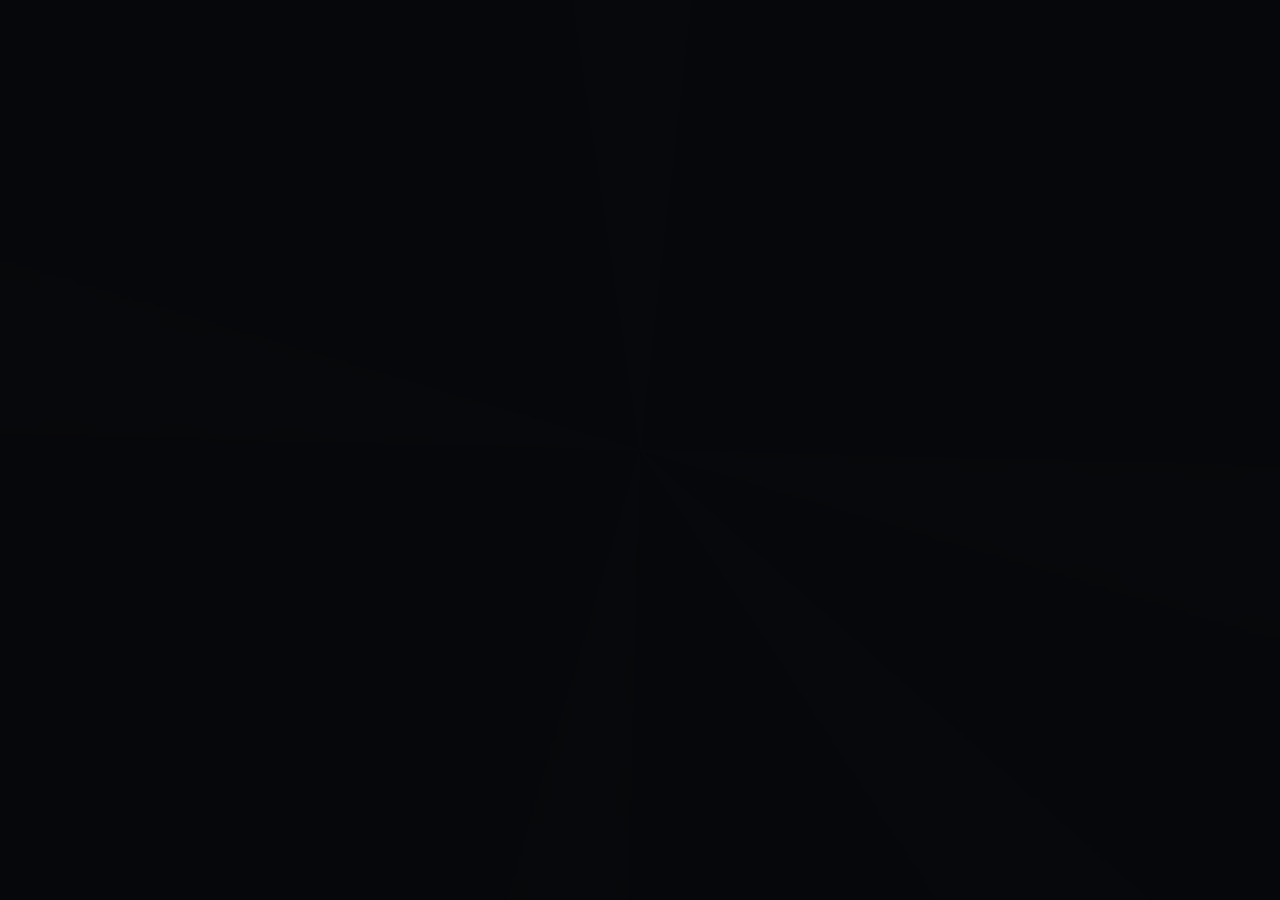
==== frontend/index.html @ 8496c85b "Fix README image paths" ====
<!DOCTYPE html>
<html lang="en">
<head>
<meta charset="UTF-8">
<meta name="viewport" content="width=device-width, initial-scale=1.0">
<title>Trishul CRM</title>
<link rel="stylesheet" href="css/style.css">
<style>
    body { display: flex; align-items: center; justify-content: center; min-height: 100vh; }
    .boot-loader { display: flex; flex-direction: column; align-items: center; gap: 16px; }
    .boot-spinner { width: 34px; height: 34px; border-radius: 50%; border: 3px solid var(--border-hair); border-top-color: var(--gold-500); animation: spin 0.8s linear infinite; }
    @keyframes spin { to { transform: rotate(360deg); } }
    .boot-loader span { font-size: 13px; color: var(--text-tertiary); letter-spacing: 0.05em; }
</style>
</head>
<body>
    <div class="boot-loader">
        <div class="boot-spinner"></div>
        <span>Loading Trishul CRM…</span>
    </div>

<script src="js/api.js"></script>
<script>
    Api.get('/me')
        .then(() => { window.location.replace('dashboard.html'); })
        .catch(() => { window.location.replace('login.html'); });
</script>
</body>
</html>
---- frontend/css/style.css ----
/* =========================================================================
   TRISHUL CRM — Core Design System
   A dark "command deck" aesthetic: obsidian surfaces, brass-gold trident
   accent, teal secondary signal. Typography: Space Grotesk (display) +
   Inter (body) + JetBrains Mono (data/numerics).
   ========================================================================= */

@import url('https://fonts.googleapis.com/css2?family=Space+Grotesk:wght@400;500;600;700&family=Inter:wght@400;500;600;700&family=JetBrains+Mono:wght@400;500;600&display=swap');

:root {
    /* Surfaces */
    --bg-void:      #06070a;
    --bg-base:      #0b0d13;
    --bg-panel:     #12151d;
    --bg-panel-2:   #171b25;
    --bg-elevated:  #1c212c;
    --border-hair:  #262c3a;
    --border-soft:  #1d222d;

    /* Trishul brass-gold accent (the trident) */
    --gold-100:     #f4e2b8;
    --gold-300:     #e0b86a;
    --gold-500:     #c9972f;
    --gold-600:     #a97b1f;
    --gold-glow:    rgba(201, 151, 47, 0.35);

    /* Secondary signal - deep teal (steel of the blade) */
    --teal-300:     #6fe3d4;
    --teal-500:     #22b8a4;
    --teal-glow:    rgba(34, 184, 164, 0.3);

    /* Status colors */
    --danger:       #e5586a;
    --danger-bg:    rgba(229, 88, 106, 0.12);
    --warning:      #e0a83f;
    --warning-bg:   rgba(224, 168, 63, 0.12);
    --success:      #3ecf8e;
    --success-bg:   rgba(62, 207, 142, 0.12);
    --info:         #5b9df9;
    --info-bg:      rgba(91, 157, 249, 0.12);

    /* Text */
    --text-primary:   #eef0f4;
    --text-secondary: #a6acbb;
    --text-tertiary:  #6b7180;
    --text-on-gold:   #1a1406;

    /* Type */
    --font-display: 'Space Grotesk', sans-serif;
    --font-body: 'Inter', sans-serif;
    --font-mono: 'JetBrains Mono', monospace;

    /* Shape */
    --radius-sm: 8px;
    --radius-md: 14px;
    --radius-lg: 20px;
    --radius-full: 999px;

    /* Motion */
    --ease-out: cubic-bezier(0.16, 1, 0.3, 1);
    --ease-in-out: cubic-bezier(0.65, 0, 0.35, 1);

    --sidebar-w: 264px;
    --topbar-h: 72px;
}

* { box-sizing: border-box; margin: 0; padding: 0; }

html { scroll-behavior: smooth; }

body {
    background: var(--bg-base);
    color: var(--text-primary);
    font-family: var(--font-body);
    -webkit-font-smoothing: antialiased;
    min-height: 100vh;
    position: relative;
}

/* Ambient background texture: faint radial trident glow, top-right */
body::before {
    content: '';
    position: fixed;
    inset: 0;
    z-index: -1;
    background:
        radial-gradient(circle at 85% -10%, var(--gold-glow) 0%, transparent 45%),
        radial-gradient(circle at 0% 100%, var(--teal-glow) 0%, transparent 40%),
        var(--bg-void);
    opacity: 0.5;
    pointer-events: none;
}

h1, h2, h3, h4, h5, h6 {
    font-family: var(--font-display);
    font-weight: 600;
    letter-spacing: -0.01em;
    color: var(--text-primary);
}

a { color: inherit; text-decoration: none; }
button { font-family: inherit; cursor: pointer; }
input, select, textarea { font-family: inherit; }

::-webkit-scrollbar { width: 10px; height: 10px; }
::-webkit-scrollbar-track { background: transparent; }
::-webkit-scrollbar-thumb { background: var(--border-hair); border-radius: var(--radius-full); }
::-webkit-scrollbar-thumb:hover { background: var(--gold-600); }

:focus-visible {
    outline: 2px solid var(--gold-500);
    outline-offset: 2px;
    border-radius: 4px;
}

/* =========================================================================
   Trident (Trishul) glyph — used as the brand mark across the app
   ========================================================================= */
.trishul-mark {
    display: inline-flex;
    align-items: center;
    justify-content: center;
}
.trishul-mark svg { display: block; }

/* =========================================================================
   App Shell
   ========================================================================= */
.app-shell {
    display: grid;
    grid-template-columns: var(--sidebar-w) 1fr;
    min-height: 100vh;
}

.sidebar {
    background: linear-gradient(180deg, var(--bg-panel) 0%, var(--bg-base) 100%);
    border-right: 1px solid var(--border-soft);
    display: flex;
    flex-direction: column;
    padding: 26px 18px;
    position: sticky;
    top: 0;
    height: 100vh;
    overflow-y: auto;
}

.brand {
    display: flex;
    align-items: center;
    gap: 12px;
    padding: 6px 10px 26px;
}

.brand .trishul-mark {
    width: 38px; height: 38px;
    background: linear-gradient(155deg, var(--gold-300), var(--gold-600));
    border-radius: var(--radius-sm);
    box-shadow: 0 6px 20px var(--gold-glow);
}

.brand-text { display: flex; flex-direction: column; line-height: 1.15; }
.brand-text strong { font-family: var(--font-display); font-size: 17px; letter-spacing: 0.01em; }
.brand-text span { font-size: 10.5px; letter-spacing: 0.14em; text-transform: uppercase; color: var(--text-tertiary); }

.nav-section-label {
    font-size: 10.5px;
    letter-spacing: 0.14em;
    text-transform: uppercase;
    color: var(--text-tertiary);
    padding: 18px 12px 8px;
}

.nav-list { list-style: none; display: flex; flex-direction: column; gap: 3px; }

.nav-item a {
    display: flex;
    align-items: center;
    gap: 12px;
    padding: 11px 14px;
    border-radius: var(--radius-sm);
    color: var(--text-secondary);
    font-size: 14.5px;
    font-weight: 500;
    transition: background 0.18s var(--ease-out), color 0.18s var(--ease-out), transform 0.18s var(--ease-out);
    position: relative;
}

.nav-item a i { width: 18px; text-align: center; font-size: 15px; color: var(--text-tertiary); transition: color 0.18s; }

.nav-item a:hover {
    background: var(--bg-panel-2);
    color: var(--text-primary);
}
.nav-item a:hover i { color: var(--gold-300); }

.nav-item.active a {
    background: linear-gradient(90deg, rgba(201, 151, 47, 0.14), rgba(201, 151, 47, 0.02));
    color: var(--text-primary);
    box-shadow: inset 3px 0 0 var(--gold-500);
}
.nav-item.active a i { color: var(--gold-300); }

.sidebar-footer {
    margin-top: auto;
    padding-top: 18px;
    border-top: 1px solid var(--border-soft);
}

.user-chip {
    display: flex;
    align-items: center;
    gap: 10px;
    padding: 10px;
    border-radius: var(--radius-sm);
    background: var(--bg-panel-2);
}

.avatar-ring {
    width: 36px; height: 36px;
    border-radius: 50%;
    display: flex; align-items: center; justify-content: center;
    background: linear-gradient(155deg, var(--teal-300), var(--teal-500));
    color: #06231f;
    font-family: var(--font-display);
    font-weight: 700;
    font-size: 14px;
    flex-shrink: 0;
}

.user-chip-info { line-height: 1.2; overflow: hidden; }
.user-chip-info strong { display: block; font-size: 13.5px; white-space: nowrap; overflow: hidden; text-overflow: ellipsis; }
.user-chip-info span { font-size: 11px; color: var(--text-tertiary); text-transform: capitalize; }

.logout-btn {
    width: 100%;
    margin-top: 10px;
    display: flex;
    align-items: center;
    justify-content: center;
    gap: 8px;
    padding: 10px;
    border-radius: var(--radius-sm);
    border: 1px solid var(--border-hair);
    background: transparent;
    color: var(--text-secondary);
    font-size: 13px;
    font-weight: 500;
    transition: all 0.18s var(--ease-out);
}
.logout-btn:hover { border-color: var(--danger); color: var(--danger); background: var(--danger-bg); }

/* =========================================================================
   Main content
   ========================================================================= */
.main-content { min-width: 0; display: flex; flex-direction: column; }

.topbar {
    height: var(--topbar-h);
    display: flex;
    align-items: center;
    justify-content: space-between;
    padding: 0 32px;
    border-bottom: 1px solid var(--border-soft);
    position: sticky;
    top: 0;
    background: rgba(11, 13, 19, 0.85);
    backdrop-filter: blur(10px);
    z-index: 20;
}

.page-heading h1 { font-size: 21px; }
.page-heading p { font-size: 13px; color: var(--text-tertiary); margin-top: 2px; }

.topbar-actions { display: flex; align-items: center; gap: 14px; }

.icon-btn {
    width: 38px; height: 38px;
    border-radius: 50%;
    display: flex; align-items: center; justify-content: center;
    background: var(--bg-panel-2);
    border: 1px solid var(--border-hair);
    color: var(--text-secondary);
    transition: all 0.18s var(--ease-out);
    position: relative;
}
.icon-btn:hover { color: var(--gold-300); border-color: var(--gold-600); }

.badge-dot {
    position: absolute; top: 7px; right: 8px;
    width: 7px; height: 7px; border-radius: 50%;
    background: var(--teal-300);
    box-shadow: 0 0 0 2px var(--bg-base);
}

.content-area { padding: 28px 32px 60px; flex: 1; }

/* =========================================================================
   Cards / Panels
   ========================================================================= */
.panel {
    background: linear-gradient(165deg, var(--bg-panel) 0%, var(--bg-base) 130%);
    border: 1px solid var(--border-soft);
    border-radius: var(--radius-lg);
    padding: 22px;
}

.stat-grid {
    display: grid;
    grid-template-columns: repeat(4, 1fr);
    gap: 18px;
    margin-bottom: 22px;
}

.stat-card {
    background: linear-gradient(165deg, var(--bg-panel) 0%, var(--bg-base) 140%);
    border: 1px solid var(--border-soft);
    border-radius: var(--radius-lg);
    padding: 20px 22px;
    position: relative;
    overflow: hidden;
    transition: transform 0.25s var(--ease-out), border-color 0.25s;
}
.stat-card:hover { transform: translateY(-3px); border-color: var(--border-hair); }

.stat-card::after {
    content: '';
    position: absolute; top: -30%; right: -20%;
    width: 130px; height: 130px;
    border-radius: 50%;
    background: radial-gradient(circle, var(--stat-glow, var(--gold-glow)) 0%, transparent 70%);
    opacity: 0.6;
}

.stat-top { display: flex; align-items: center; justify-content: space-between; margin-bottom: 14px; position: relative; z-index: 1; }
.stat-icon {
    width: 40px; height: 40px;
    border-radius: 11px;
    display: flex; align-items: center; justify-content: center;
    font-size: 16px;
    background: var(--stat-icon-bg, rgba(201,151,47,0.14));
    color: var(--stat-icon-color, var(--gold-300));
}
.stat-trend { font-size: 12px; font-weight: 600; display: flex; align-items: center; gap: 4px; }
.stat-trend.up { color: var(--success); }
.stat-trend.down { color: var(--danger); }

.stat-value { font-family: var(--font-display); font-size: 30px; font-weight: 700; letter-spacing: -0.02em; position: relative; z-index: 1; }
.stat-label { font-size: 13px; color: var(--text-tertiary); margin-top: 4px; position: relative; z-index: 1; }

.grid-2 { display: grid; grid-template-columns: 1.5fr 1fr; gap: 18px; }
.grid-2.reverse { grid-template-columns: 1fr 1.5fr; }

.panel-header { display: flex; align-items: center; justify-content: space-between; margin-bottom: 18px; }
.panel-header h3 { font-size: 16px; }
.panel-header p { font-size: 12.5px; color: var(--text-tertiary); margin-top: 2px; }

.link-btn { font-size: 12.5px; color: var(--gold-300); font-weight: 600; display: flex; align-items: center; gap: 5px; }
.link-btn:hover { color: var(--gold-100); }

/* Activity list */
.activity-list { display: flex; flex-direction: column; gap: 2px; }
.activity-item { display: flex; align-items: flex-start; gap: 12px; padding: 12px 4px; border-bottom: 1px solid var(--border-soft); }
.activity-item:last-child { border-bottom: none; }
.activity-dot {
    width: 30px; height: 30px; border-radius: 9px; flex-shrink: 0;
    display: flex; align-items: center; justify-content: center; font-size: 12.5px;
    background: rgba(34, 184, 164, 0.12); color: var(--teal-300);
    margin-top: 2px;
}
.activity-dot.lead { background: rgba(201,151,47,0.14); color: var(--gold-300); }
.activity-body p { font-size: 13.5px; color: var(--text-primary); }
.activity-body span { font-size: 11.5px; color: var(--text-tertiary); }

/* =========================================================================
   Buttons
   ========================================================================= */
.btn {
    display: inline-flex; align-items: center; justify-content: center; gap: 8px;
    padding: 11px 20px;
    border-radius: var(--radius-sm);
    font-size: 13.5px;
    font-weight: 600;
    border: 1px solid transparent;
    transition: all 0.18s var(--ease-out);
    white-space: nowrap;
}
.btn-primary {
    background: linear-gradient(155deg, var(--gold-300), var(--gold-600));
    color: var(--text-on-gold);
    box-shadow: 0 8px 22px -8px var(--gold-glow);
}
.btn-primary:hover { filter: brightness(1.08); transform: translateY(-1px); }
.btn-secondary {
    background: var(--bg-panel-2);
    color: var(--text-primary);
    border-color: var(--border-hair);
}
.btn-secondary:hover { border-color: var(--gold-600); color: var(--gold-300); }
.btn-ghost { background: transparent; color: var(--text-secondary); }
.btn-ghost:hover { color: var(--text-primary); background: var(--bg-panel-2); }
.btn-danger { background: var(--danger-bg); color: var(--danger); border-color: rgba(229,88,106,0.3); }
.btn-danger:hover { background: var(--danger); color: #fff; }
.btn-sm { padding: 7px 12px; font-size: 12.5px; }
.btn:disabled { opacity: 0.5; cursor: not-allowed; }

/* =========================================================================
   Tables
   ========================================================================= */
.table-wrap { overflow-x: auto; border-radius: var(--radius-md); border: 1px solid var(--border-soft); }
table.data-table { width: 100%; border-collapse: collapse; min-width: 720px; }
.data-table thead th {
    text-align: left; font-size: 11px; letter-spacing: 0.08em; text-transform: uppercase;
    color: var(--text-tertiary); background: var(--bg-panel-2);
    padding: 13px 16px; border-bottom: 1px solid var(--border-hair); font-weight: 600;
}
.data-table tbody td { padding: 14px 16px; font-size: 13.5px; border-bottom: 1px solid var(--border-soft); color: var(--text-primary); }
.data-table tbody tr { transition: background 0.15s; }
.data-table tbody tr:hover { background: var(--bg-panel-2); }
.data-table tbody tr:last-child td { border-bottom: none; }
.cell-sub { color: var(--text-tertiary); font-size: 12px; margin-top: 2px; }
.row-actions { display: flex; gap: 8px; }
.row-actions button {
    width: 30px; height: 30px; border-radius: 8px; border: 1px solid var(--border-hair);
    background: var(--bg-panel-2); color: var(--text-secondary); display: flex; align-items: center; justify-content: center;
    transition: all 0.15s;
}
.row-actions button:hover { color: var(--gold-300); border-color: var(--gold-600); }
.row-actions button.del:hover { color: var(--danger); border-color: var(--danger); background: var(--danger-bg); }

/* Badges */
.badge {
    display: inline-flex; align-items: center; gap: 5px;
    padding: 4px 10px; border-radius: var(--radius-full);
    font-size: 11.5px; font-weight: 600; text-transform: capitalize;
}
.badge::before { content: ''; width: 6px; height: 6px; border-radius: 50%; background: currentColor; }
.badge.success { background: var(--success-bg); color: var(--success); }
.badge.warning { background: var(--warning-bg); color: var(--warning); }
.badge.danger { background: var(--danger-bg); color: var(--danger); }
.badge.info { background: var(--info-bg); color: var(--info); }
.badge.gold { background: rgba(201,151,47,0.14); color: var(--gold-300); }
.badge.neutral { background: var(--bg-elevated); color: var(--text-secondary); }

/* =========================================================================
   Forms / Modals
   ========================================================================= */
.toolbar { display: flex; align-items: center; justify-content: space-between; gap: 14px; margin-bottom: 20px; flex-wrap: wrap; }
.search-box { position: relative; flex: 1; min-width: 220px; max-width: 380px; }
.search-box i { position: absolute; left: 14px; top: 50%; transform: translateY(-50%); color: var(--text-tertiary); font-size: 13px; }
.search-box input {
    width: 100%; padding: 10px 14px 10px 36px; border-radius: var(--radius-sm);
    background: var(--bg-panel-2); border: 1px solid var(--border-hair); color: var(--text-primary); font-size: 13.5px;
}
.search-box input:focus { border-color: var(--gold-600); outline: none; }
.filter-select {
    padding: 10px 14px; border-radius: var(--radius-sm);
    background: var(--bg-panel-2); border: 1px solid var(--border-hair); color: var(--text-secondary); font-size: 13px;
}

.modal-overlay {
    position: fixed; inset: 0; background: rgba(6,7,10,0.72);
    backdrop-filter: blur(4px);
    display: flex; align-items: center; justify-content: center;
    z-index: 100; opacity: 0; pointer-events: none; transition: opacity 0.2s var(--ease-out);
}
.modal-overlay.open { opacity: 1; pointer-events: all; }
.modal-box {
    width: 480px; max-width: 92vw; max-height: 88vh; overflow-y: auto;
    background: linear-gradient(165deg, var(--bg-panel-2), var(--bg-panel));
    border: 1px solid var(--border-hair); border-radius: var(--radius-lg);
    padding: 26px; transform: translateY(16px) scale(0.98); transition: transform 0.25s var(--ease-out);
    box-shadow: 0 30px 80px -20px rgba(0,0,0,0.6);
}
.modal-overlay.open .modal-box { transform: translateY(0) scale(1); }
.modal-header { display: flex; align-items: center; justify-content: space-between; margin-bottom: 20px; }
.modal-header h3 { font-size: 17px; }
.modal-close { width: 32px; height: 32px; border-radius: 50%; background: var(--bg-elevated); display: flex; align-items: center; justify-content: center; color: var(--text-secondary); }
.modal-close:hover { color: var(--danger); }

.form-group { margin-bottom: 16px; }
.form-group label { display: block; font-size: 12.5px; font-weight: 600; color: var(--text-secondary); margin-bottom: 7px; }
.form-group input, .form-group select, .form-group textarea {
    width: 100%; padding: 11px 13px; border-radius: var(--radius-sm);
    background: var(--bg-base); border: 1px solid var(--border-hair); color: var(--text-primary); font-size: 13.5px;
    transition: border-color 0.15s;
}
.form-group input:focus, .form-group select:focus, .form-group textarea:focus { border-color: var(--gold-600); outline: none; }
.form-row { display: grid; grid-template-columns: 1fr 1fr; gap: 14px; }
.modal-footer { display: flex; justify-content: flex-end; gap: 10px; margin-top: 22px; }
.field-error { color: var(--danger); font-size: 11.5px; margin-top: 5px; display: none; }

/* Toast */
.toast-stack { position: fixed; top: 22px; right: 22px; z-index: 200; display: flex; flex-direction: column; gap: 10px; }
.toast {
    min-width: 280px; padding: 14px 16px; border-radius: var(--radius-md);
    background: var(--bg-elevated); border: 1px solid var(--border-hair);
    display: flex; align-items: center; gap: 12px; font-size: 13.5px;
    box-shadow: 0 20px 40px -12px rgba(0,0,0,0.5);
    animation: toastIn 0.3s var(--ease-out);
}
.toast i { font-size: 16px; }
.toast.success i { color: var(--success); }
.toast.error i { color: var(--danger); }
.toast.info i { color: var(--info); }
@keyframes toastIn { from { opacity: 0; transform: translateX(30px); } to { opacity: 1; transform: translateX(0); } }

.empty-state { text-align: center; padding: 60px 20px; color: var(--text-tertiary); }
.empty-state i { font-size: 32px; margin-bottom: 14px; color: var(--border-hair); }
.empty-state p { font-size: 13.5px; }

.loader-row { display: flex; align-items: center; justify-content: center; padding: 40px; color: var(--text-tertiary); gap: 10px; font-size: 13px; }
.spinner { width: 16px; height: 16px; border-radius: 50%; border: 2px solid var(--border-hair); border-top-color: var(--gold-500); animation: spin 0.7s linear infinite; }
@keyframes spin { to { transform: rotate(360deg); } }

.pagination { display: flex; align-items: center; justify-content: space-between; margin-top: 16px; font-size: 12.5px; color: var(--text-tertiary); }
.pagination-btns { display: flex; gap: 6px; }
.pagination-btns button { width: 30px; height: 30px; border-radius: 8px; background: var(--bg-panel-2); border: 1px solid var(--border-hair); color: var(--text-secondary); }
.pagination-btns button.active { background: var(--gold-500); color: var(--text-on-gold); border-color: var(--gold-500); }

/* Responsive */
@media (max-width: 1200px) {
    .stat-grid { grid-template-columns: repeat(2, 1fr); }
    .grid-2, .grid-2.reverse { grid-template-columns: 1fr; }
}
@media (max-width: 900px) {
    .app-shell { grid-template-columns: 1fr; }
    .sidebar { position: fixed; left: -280px; width: 264px; z-index: 50; transition: left 0.25s var(--ease-out); box-shadow: 20px 0 60px rgba(0,0,0,0.5); }
    .sidebar.open { left: 0; }
    .content-area { padding: 20px 16px 60px; }
    .topbar { padding: 0 16px; }
    .stat-grid { grid-template-columns: 1fr; }
    .form-row { grid-template-columns: 1fr; }
    #menuToggle { display: flex !important; }
}
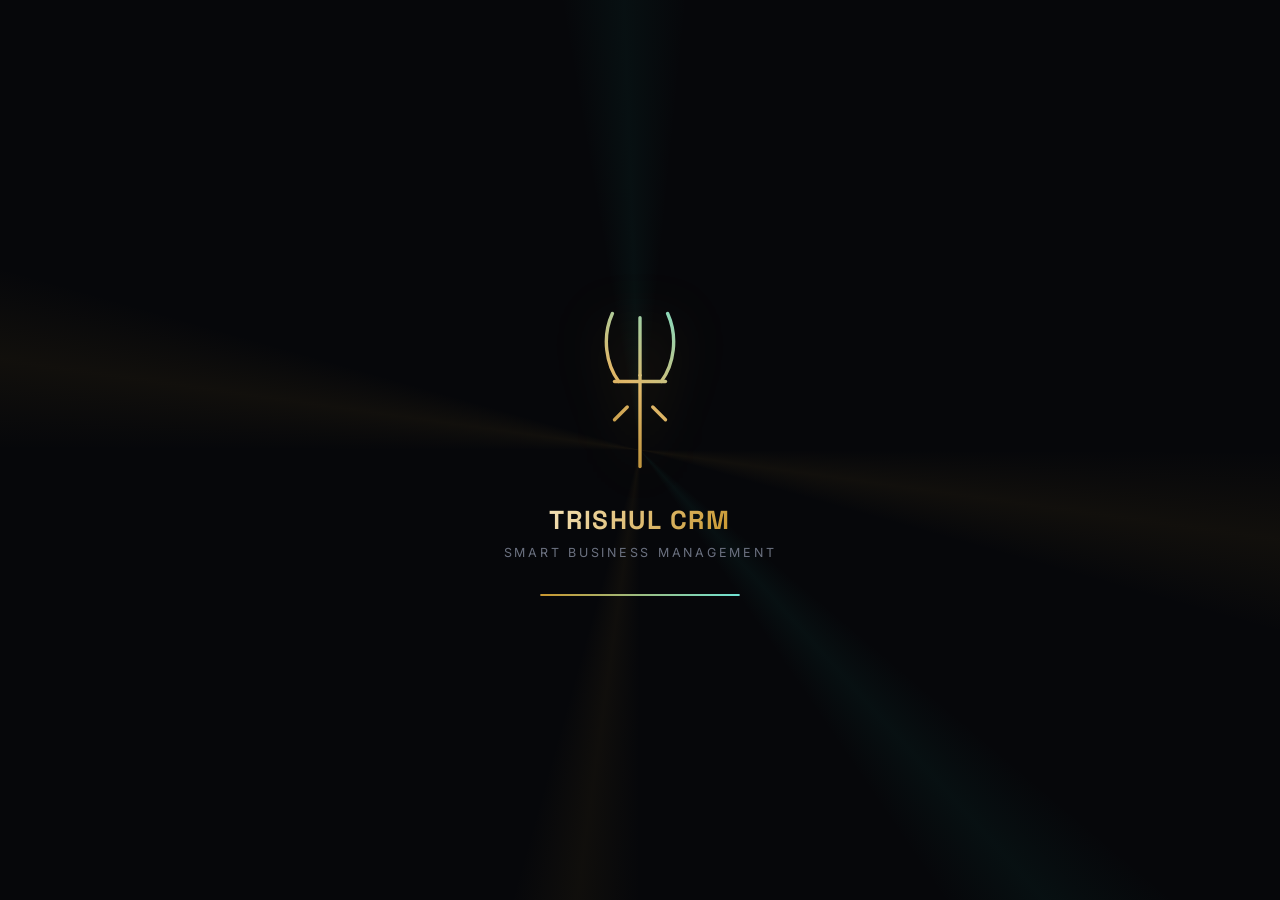
==== commit a7d4f13e: "Add CRM preview image" ====
--- a/frontend/index.html
+++ b/frontend/index.html
@@ -1,29 +1,88 @@
-<!DOCTYPE html>
+<!doctype html>
 <html lang="en">
 <head>
-<meta charset="UTF-8">
-<meta name="viewport" content="width=device-width, initial-scale=1.0">
-<title>Trishul CRM</title>
-<link rel="stylesheet" href="css/style.css">
-<style>
-    body { display: flex; align-items: center; justify-content: center; min-height: 100vh; }
-    .boot-loader { display: flex; flex-direction: column; align-items: center; gap: 16px; }
-    .boot-spinner { width: 34px; height: 34px; border-radius: 50%; border: 3px solid var(--border-hair); border-top-color: var(--gold-500); animation: spin 0.8s linear infinite; }
-    @keyframes spin { to { transform: rotate(360deg); } }
-    .boot-loader span { font-size: 13px; color: var(--text-tertiary); letter-spacing: 0.05em; }
-</style>
+  <meta charset="UTF-8" />
+  <meta name="viewport" content="width=device-width, initial-scale=1.0" />
+
+  <title>Trishul CRM</title>
+
+  <meta property="og:title" content="Trishul CRM" />
+  <meta
+    property="og:description"
+    content="A modern CRM platform to manage customers, leads, employees, tasks and reports."
+  />
+  <meta
+    property="og:image"
+    content="https://trishul-crm-six.vercel.app/images/trishul-crm-preview.png"
+  />
+  <meta
+    property="og:url"
+    content="https://trishul-crm-six.vercel.app/"
+  />
+  <meta property="og:type" content="website" />
+
+  <meta name="twitter:card" content="summary_large_image" />
+  <meta
+    name="twitter:image"
+    content="./images/trishul-crm-preview.png"
+  />
+
+  <link rel="stylesheet" href="css/style.css" />
+
+  <style>
+    body {
+      display: flex;
+      align-items: center;
+      justify-content: center;
+      min-height: 100vh;
+    }
+
+    .boot-loader {
+      display: flex;
+      flex-direction: column;
+      align-items: center;
+      gap: 16px;
+    }
+
+    .boot-spinner {
+      width: 34px;
+      height: 34px;
+      border-radius: 50%;
+      border: 3px solid var(--border-hair);
+      border-top-color: var(--gold-500);
+      animation: spin 0.8s linear infinite;
+    }
+
+    @keyframes spin {
+      to {
+        transform: rotate(360deg);
+      }
+    }
+
+    .boot-loader span {
+      font-size: 13px;
+      color: var(--text-tertiary);
+      letter-spacing: 0.05em;
+    }
+  </style>
 </head>
+
 <body>
-    <div class="boot-loader">
-        <div class="boot-spinner"></div>
-        <span>Loading Trishul CRM…</span>
-    </div>
+  <div class="boot-loader">
+    <div class="boot-spinner"></div>
+    <span>Loading Trishul CRM…</span>
+  </div>
 
-<script src="js/api.js"></script>
-<script>
-    Api.get('/me')
-        .then(() => { window.location.replace('dashboard.html'); })
-        .catch(() => { window.location.replace('login.html'); });
-</script>
+  <script src="js/api.js"></script>
+
+  <script>
+    Api.get("/me")
+      .then(() => {
+        window.location.replace("dashboard.html");
+      })
+      .catch(() => {
+        window.location.replace("login.html");
+      });
+  </script>
 </body>
-</html>
+</html>
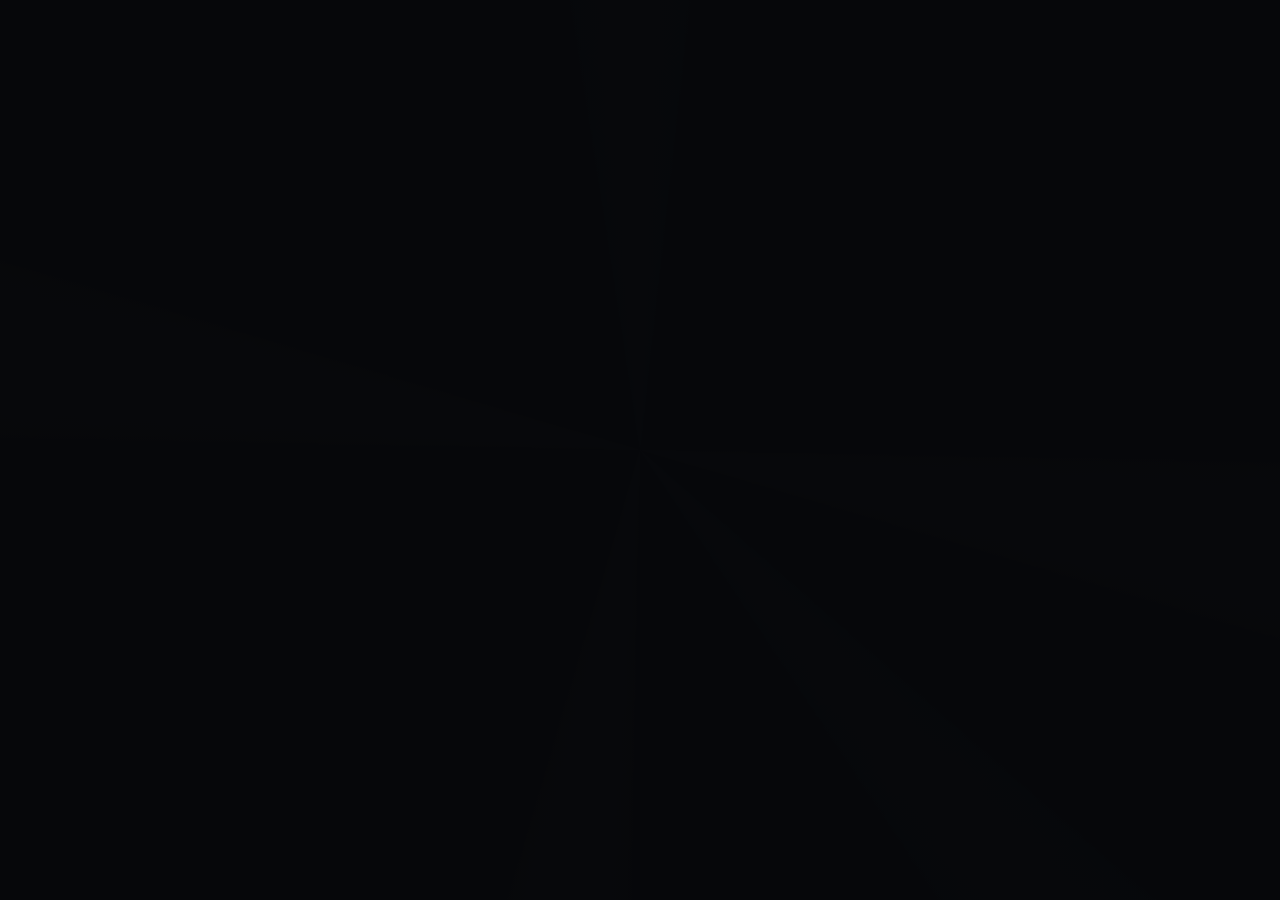
==== commit 4fef7955: "Add CRM preview to login page" ====
--- a/frontend/index.html
+++ b/frontend/index.html
@@ -1,88 +1,97 @@
 <!doctype html>
 <html lang="en">
-<head>
-  <meta charset="UTF-8" />
-  <meta name="viewport" content="width=device-width, initial-scale=1.0" />
+  <head>
+    <meta charset="UTF-8" />
+    <meta name="viewport" content="width=device-width, initial-scale=1.0" />
 
-  <title>Trishul CRM</title>
+    <title>Trishul CRM</title>
 
-  <meta property="og:title" content="Trishul CRM" />
-  <meta
-    property="og:description"
-    content="A modern CRM platform to manage customers, leads, employees, tasks and reports."
-  />
-  <meta
-    property="og:image"
-    content="https://trishul-crm-six.vercel.app/images/trishul-crm-preview.png"
-  />
-  <meta
-    property="og:url"
-    content="https://trishul-crm-six.vercel.app/"
-  />
-  <meta property="og:type" content="website" />
+    <meta property="og:title" content="Trishul CRM" />
 
-  <meta name="twitter:card" content="summary_large_image" />
-  <meta
-    name="twitter:image"
-    content="./images/trishul-crm-preview.png"
-  />
+    <meta
+      property="og:description"
+      content="A modern CRM platform to manage customers, leads, employees, tasks and reports."
+    />
 
-  <link rel="stylesheet" href="css/style.css" />
+    <meta
+      property="og:image"
+      content="https://trishul-crm-six.vercel.app/images/trishul-crm-preview.png"
+    />
 
-  <style>
-    body {
-      display: flex;
-      align-items: center;
-      justify-content: center;
-      min-height: 100vh;
-    }
+    <meta property="og:image:type" content="image/png" />
+    <meta property="og:image:width" content="1200" />
+    <meta property="og:image:height" content="630" />
 
-    .boot-loader {
-      display: flex;
-      flex-direction: column;
-      align-items: center;
-      gap: 16px;
-    }
+    <meta
+      property="og:url"
+      content="https://trishul-crm-six.vercel.app/login.html"
+    />
 
-    .boot-spinner {
-      width: 34px;
-      height: 34px;
-      border-radius: 50%;
-      border: 3px solid var(--border-hair);
-      border-top-color: var(--gold-500);
-      animation: spin 0.8s linear infinite;
-    }
+    <meta property="og:type" content="website" />
 
-    @keyframes spin {
-      to {
-        transform: rotate(360deg);
+    <meta name="twitter:card" content="summary_large_image" />
+
+    <meta
+      name="twitter:image"
+      content="https://trishul-crm-six.vercel.app/images/trishul-crm-preview.png"
+    />
+
+    <link rel="stylesheet" href="css/style.css" />
+
+    <style>
+      body {
+        display: flex;
+        align-items: center;
+        justify-content: center;
+        min-height: 100vh;
       }
-    }
 
-    .boot-loader span {
-      font-size: 13px;
-      color: var(--text-tertiary);
-      letter-spacing: 0.05em;
-    }
-  </style>
-</head>
+      .boot-loader {
+        display: flex;
+        flex-direction: column;
+        align-items: center;
+        gap: 16px;
+      }
 
-<body>
-  <div class="boot-loader">
-    <div class="boot-spinner"></div>
-    <span>Loading Trishul CRM…</span>
-  </div>
+      .boot-spinner {
+        width: 34px;
+        height: 34px;
+        border-radius: 50%;
+        border: 3px solid var(--border-hair);
+        border-top-color: var(--gold-500);
+        animation: spin 0.8s linear infinite;
+      }
 
-  <script src="js/api.js"></script>
+      @keyframes spin {
+        to {
+          transform: rotate(360deg);
+        }
+      }
 
-  <script>
-    Api.get("/me")
-      .then(() => {
-        window.location.replace("dashboard.html");
-      })
-      .catch(() => {
-        window.location.replace("login.html");
-      });
-  </script>
-</body>
-</html>+      .boot-loader span {
+        font-size: 13px;
+        color: var(--text-tertiary);
+        letter-spacing: 0.05em;
+      }
+    </style>
+  </head>
+
+  <body>
+    <div class="boot-loader">
+      <div class="boot-spinner"></div>
+      <span>Loading Trishul CRM…</span>
+    </div>
+
+    <script src="js/api.js"></script>
+
+    <script>
+      Api.get("/me")
+        .then(() => {
+          window.location.replace("dashboard.html");
+        })
+        .catch(() => {
+          window.location.replace("login.html");
+        });
+    </script>
+  </body>
+</html>
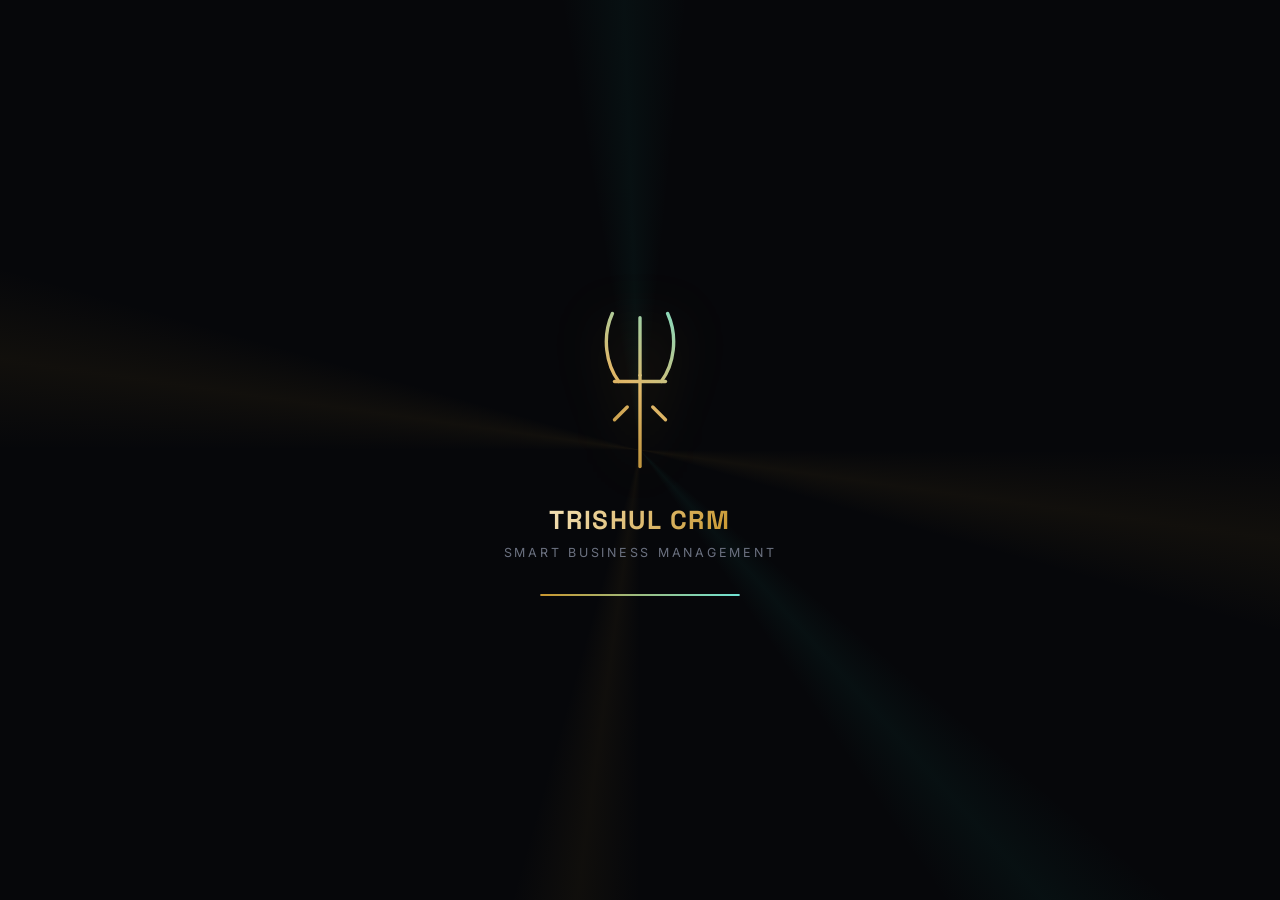
==== commit f09d79ad: "Add CRM preview to login page" ====
--- a/frontend/index.html
+++ b/frontend/index.html
@@ -7,7 +7,6 @@
     <title>Trishul CRM</title>
 
     <meta property="og:title" content="Trishul CRM" />
-
     <meta
       property="og:description"
       content="A modern CRM platform to manage customers, leads, employees, tasks and reports."
@@ -17,7 +16,6 @@
       property="og:image"
       content="https://trishul-crm-six.vercel.app/images/trishul-crm-preview.png"
     />
-
     <meta property="og:image:type" content="image/png" />
     <meta property="og:image:width" content="1200" />
     <meta property="og:image:height" content="630" />
@@ -26,7 +24,6 @@
       property="og:url"
       content="https://trishul-crm-six.vercel.app/login.html"
     />
-
     <meta property="og:type" content="website" />
 
     <meta name="twitter:card" content="summary_large_image" />
